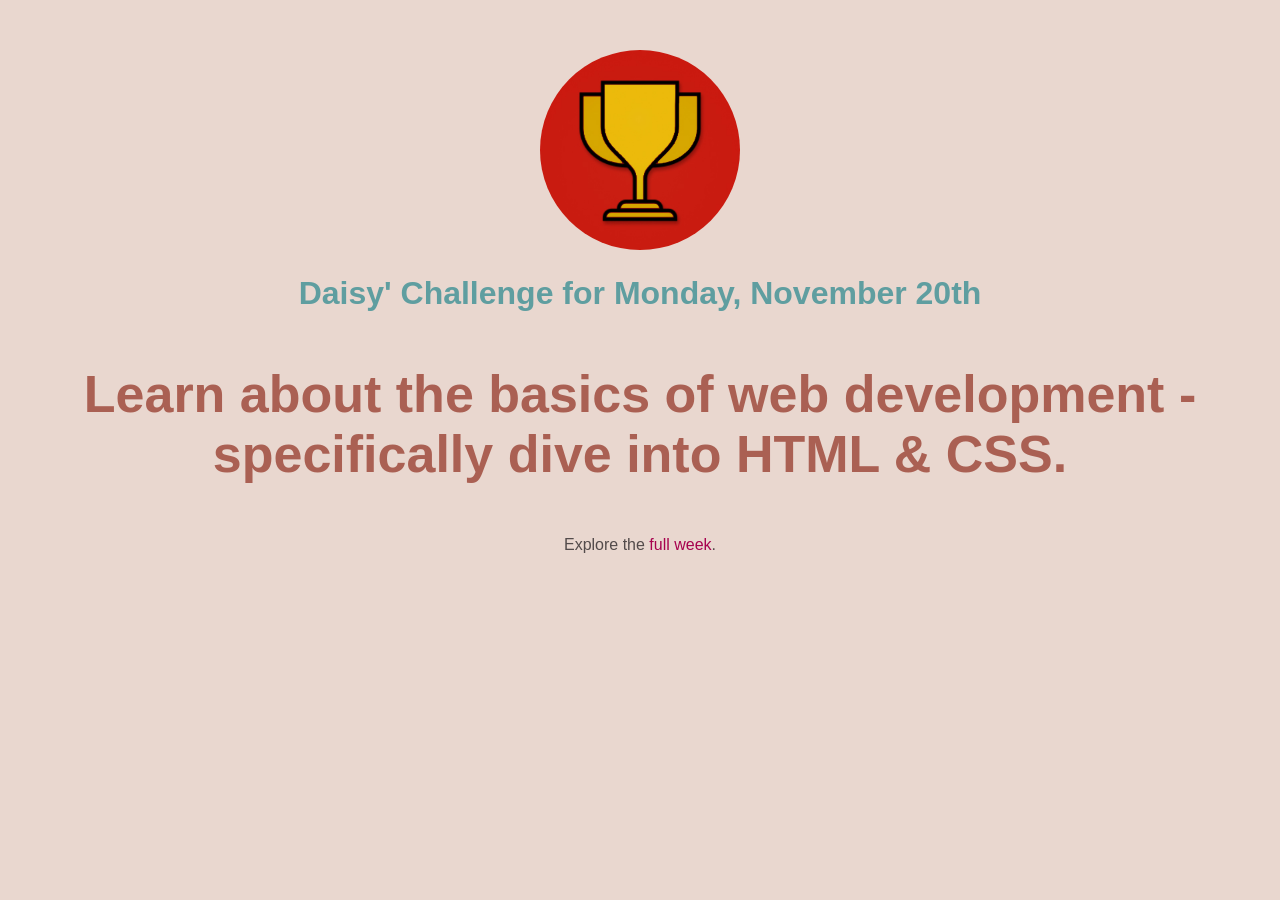
==== index.html @ 5bc8e55f "first" ====
<!DOCTYPE html>
<html lang="en">
  <head>
    <meta charset="UTF-8">
    <!--link는 빈요소, 속성으로만 구성됨. 브라우저가 파일을 분석할 때 포함되거나 사용할 다른 파일에 대한 링크를 만드는 역할. 상대경로-->
    <!--rel 링크의 유형을 정의하는 속성-->
    <link href="styles/shared.css" rel="stylesheet">
    <link href="styles/daily-challenge.css" rel="stylesheet">
		<title>My Daily Challenge</title>
  </head>
  <body>
    <!--이미지 불러올 수 없을 때 대체 혹은 대체 택스트-->
    <img src="images/challenges-trophy.jpg" alt="A trophy">
    <h1>Daisy' Challenge for Monday, November 20th</h1>
    <p id="todays-challenge">
      Learn about the basics of web development -specifically dive into HTML &
      CSS.
    </p>
    <p>
      Explore the <a href="full-week.html">full week</a>.
    </p>
  </body>
</html>
---- styles/shared.css ----
body {
    text-align: center;
    background-color: #e9d7cf;
    color: rgb(83, 75, 75);
    }
  
  h1 {
      font-family: sans-serif;
    }
  
    p {
      font-family: sans-serif;
    }
  
    a {
      font-family: sans-serif;
      color: rgb(167, 1, 78);
      text-decoration: none;
    }
    /*마우스를 갖다댈 때 underline이 생김 */
    /*hover : 마우스를 갖다댈 때 생기는  */
    a:hover {
      text-decoration: underline;
    }
---- styles/daily-challenge.css ----
body {
  margin: 50px;
  }

h1 {
    color: cadetblue;
  }

  p {
    color: #534b4b;
  }

    /* text-align: center; => 이미지는 속성값이 없기 때문에 body에서 가운데 정렬을 해줘야 함*/
  img {
    width: 200px;
    height: 200px;
    border-radius: 100px;
  }

  /* 특정 항목을 선택하기 위한 선택자 */
  #todays-challenge {
    color: rgb(170, 96, 83);
    font-weight: bold;
    font-size: 52px;
  }
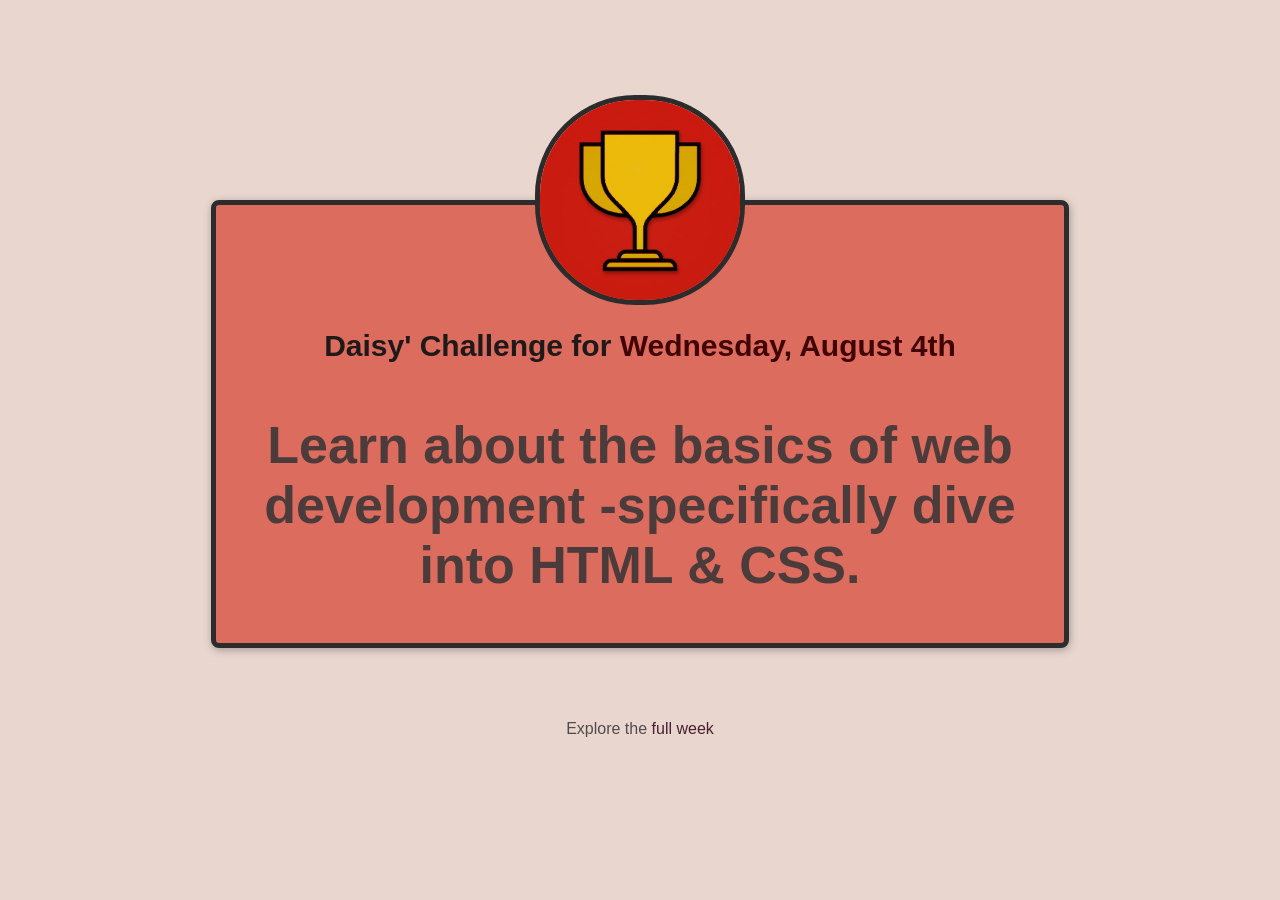
==== commit d2bbe9b8: "day8" ====
--- a/index.html
+++ b/index.html
@@ -9,15 +9,17 @@
 		<title>My Daily Challenge</title>
   </head>
   <body>
-    <!--이미지 불러올 수 없을 때 대체 혹은 대체 택스트-->
+    <main>
+          <!--이미지 불러올 수 없을 때 대체 혹은 대체 택스트-->
     <img src="images/challenges-trophy.jpg" alt="A trophy">
-    <h1>Daisy' Challenge for Monday, November 20th</h1>
-    <p id="todays-challenge">
-      Learn about the basics of web development -specifically dive into HTML &
-      CSS.
-    </p>
-    <p>
-      Explore the <a href="full-week.html">full week</a>.
-    </p>
+      <h1>Daisy' Challenge for <span>Wednesday, August 4th</span></h1>
+      <p id="todays-challenge">
+        Learn about the basics of web development -specifically dive into HTML &
+        CSS.
+      </p>
+    </main>
+    <footer>
+      <p>Explore the <a href="full-week.html">full week</a></p>
+    </footer>
   </body>
 </html>
--- a/styles/shared.css
+++ b/styles/shared.css
@@ -2,25 +2,30 @@
     text-align: center;
     background-color: #e9d7cf;
     color: rgb(83, 75, 75);
+    margin: 50px;
+
     }
   
-  h1 {
-      font-family: sans-serif;
-    }
-  
-    p {
-      font-family: sans-serif;
-    }
-  
-    a {
-      font-family: sans-serif;
-      color: rgb(167, 1, 78);
-      text-decoration: none;
-    }
-    /*마우스를 갖다댈 때 underline이 생김 */
-    /*hover : 마우스를 갖다댈 때 생기는  */
-    a:hover {
-      text-decoration: underline;
-    }
+h1 {
+  font-family: sans-serif;
+}
+
+p {
+  font-family: sans-serif;
+  margin-bottom: 24px;
+}
+
+/*앵커태그는 브라우저에서 기본 상속이 있어서(파란색) 해당 속성이 있더라도 다른 기본 속성을 상속받지 않음 */
+a {
+  font-family: sans-serif;
+  color: rgb(167, 1, 78);
+  text-decoration: none;
+}
+
+/*마우스를 갖다댈 때 underline이 생김 */
+/*hover : 마우스를 갖다댈 때 생기는  */
+a:hover {
+  text-decoration: underline;
+}
 
   
--- a/styles/daily-challenge.css
+++ b/styles/daily-challenge.css
@@ -1,25 +1,43 @@
-body {
-  margin: 50px;
-  }
+main {
+  width: 800px;
+  margin: 200px auto 72px auto;
+  background-color: rgb(219, 108, 94);
+  padding: 24px;
+  border: 5px solid rgb(44, 44, 44);
+  border-radius: 8px;
+  box-shadow: 1px 2px 8px rgba(0, 0, 0, 0.3);
+}
 
 h1 {
-    color: cadetblue;
-  }
+  font-size: 30px;
+  color: rgb(31, 25, 25);
+}
 
-  p {
-    color: #534b4b;
-  }
+a{
+  color:rgb(73, 29, 50)
+}
 
-    /* text-align: center; => 이미지는 속성값이 없기 때문에 body에서 가운데 정렬을 해줘야 함*/
-  img {
-    width: 200px;
-    height: 200px;
-    border-radius: 100px;
-  }
 
-  /* 특정 항목을 선택하기 위한 선택자 */
-  #todays-challenge {
-    color: rgb(170, 96, 83);
-    font-weight: bold;
-    font-size: 52px;
-  }
+span{
+  color: rgb(66, 2, 2)
+}
+
+p {
+  color: #534b4b;
+}
+
+  /* text-align: center; => 이미지는 속성값이 없기 때문에 body에서 가운데 정렬을 해줘야 함*/
+img {
+  width: 200px;
+  height: 200px;
+  margin-top: -134px;
+  border-radius: 100px;
+  border: 5px solid rgb(44, 44, 44)
+}
+
+/* 특정 항목을 선택하기 위한 선택자 */
+#todays-challenge {
+  color: rgb(75, 59, 59);
+  font-weight: bold;
+  font-size: 52px;
+}
